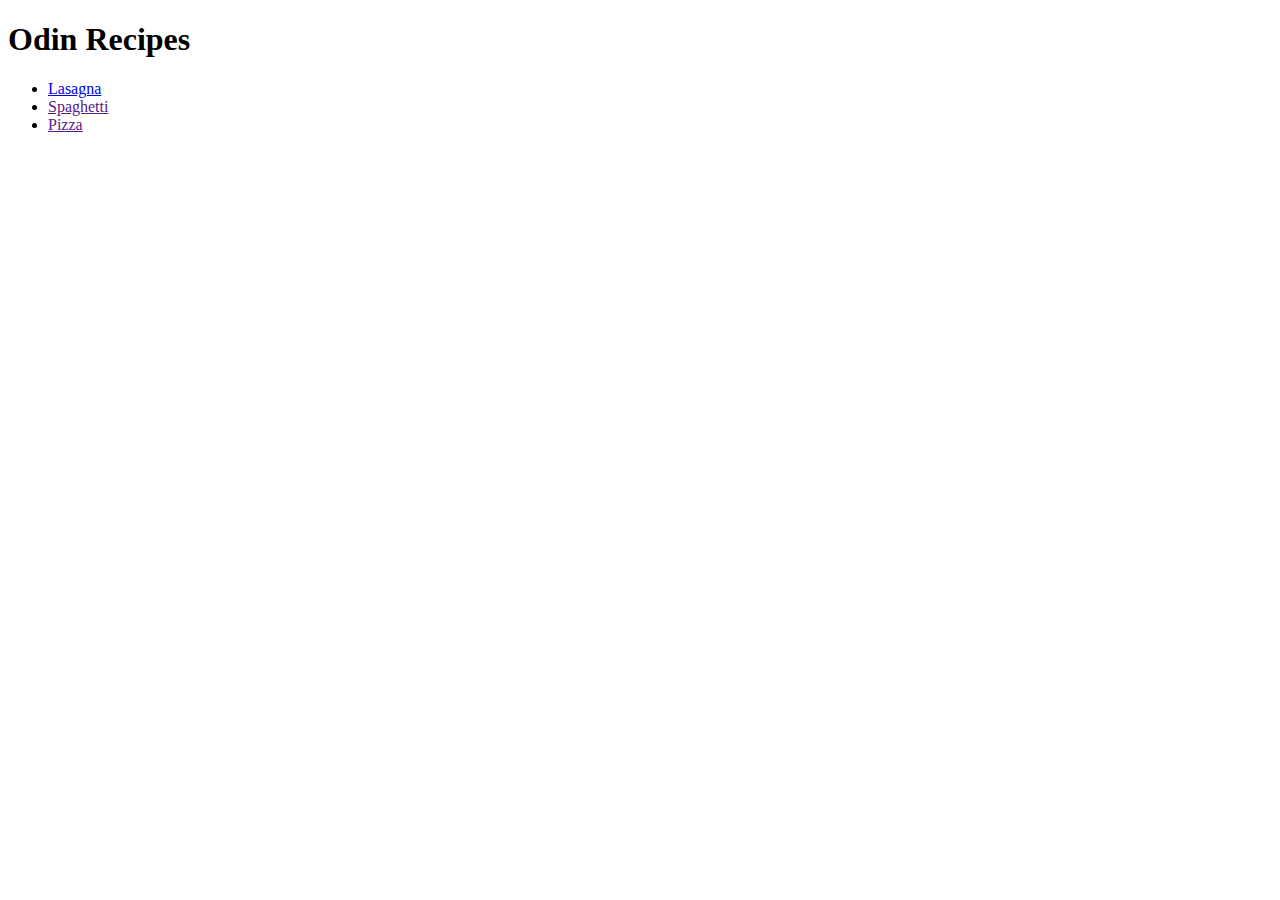
==== index.html @ eead856f "code html file" ====
<!DOCTYPE html>
<html lang="en">

<head>
    <meta charset="UTF-8">
    <meta http-equiv="X-UA-Compatible" content="IE=edge">
    <meta name="viewport" content="width=device-width, initial-scale=1.0">
    <title>ODIN RECIPES</title>
    <link rel="stylesheet" href="style/shared.css">
    <link rel="stylesheet" href="style/homepage.css">
</head>

<body>
    <main id="main" class="container">
        <h1>Odin Recipes</h1>
        <ul id="recipes" class="grid">
            <li><a href="./recipes/lasagna.html">Lasagna</a></li>
            <li><a href="">Spaghetti</a></li>
            <li><a href="">Pizza</a></li>
        </ul>
    </main>
</body>

</html>
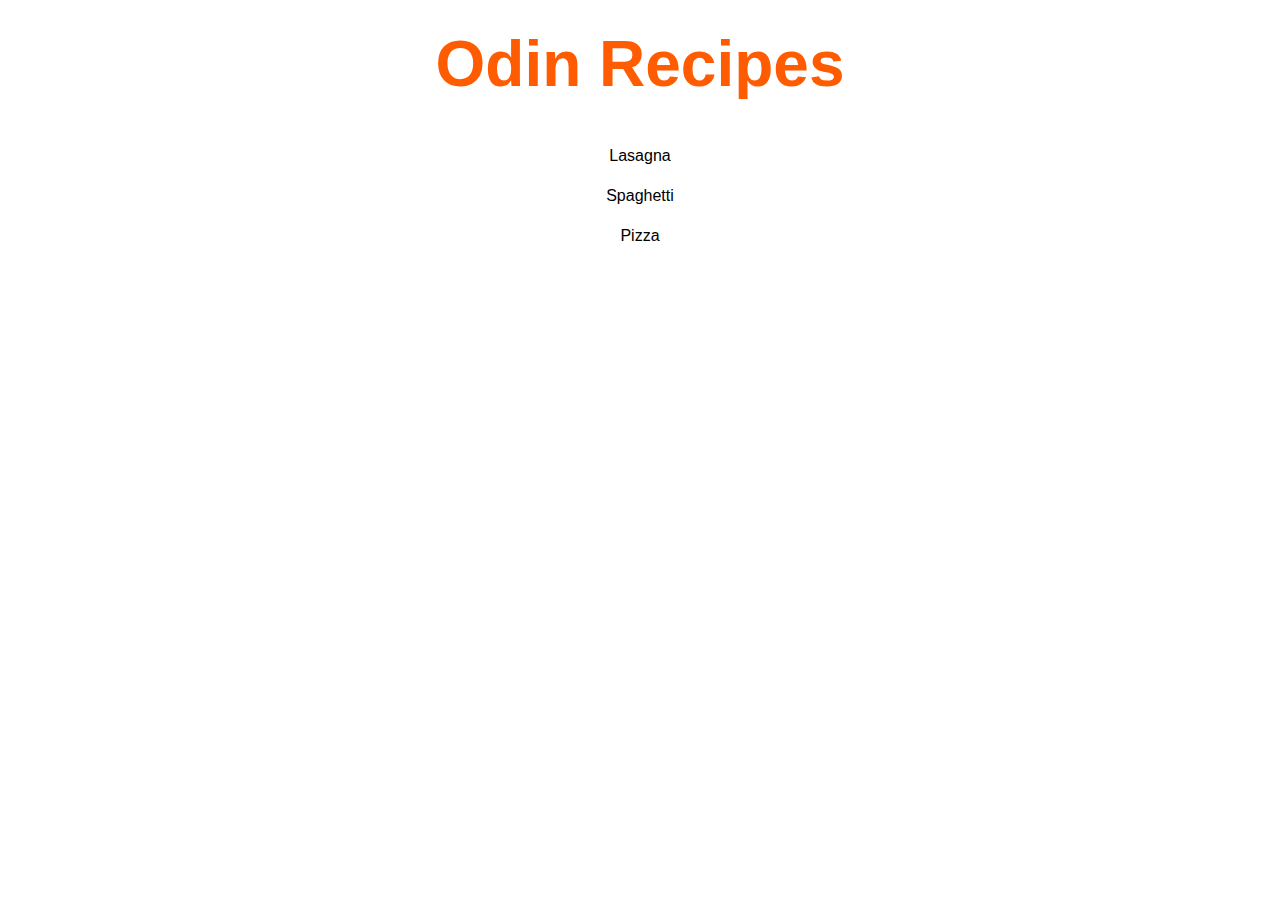
==== commit d3fb4207: "create lasagna html" ====
--- a/index.html
+++ b/index.html
@@ -6,8 +6,8 @@
     <meta http-equiv="X-UA-Compatible" content="IE=edge">
     <meta name="viewport" content="width=device-width, initial-scale=1.0">
     <title>ODIN RECIPES</title>
-    <link rel="stylesheet" href="style/shared.css">
-    <link rel="stylesheet" href="style/homepage.css">
+    <link rel="stylesheet" href="styles/shared.css">
+    <link rel="stylesheet" href="styles/homepage.css">
 </head>
 
 <body>
--- a/styles/shared.css
+++ b/styles/shared.css
@@ -0,0 +1,42 @@
+* {
+  margin: 0;
+  padding: 0;
+  -webkit-box-sizing: border-box;
+          box-sizing: border-box;
+}
+
+body {
+  font-family: 'poppins', sans-serif;
+  line-height: 1.5;
+}
+
+img, picture {
+  max-width: 100%;
+  display: block;
+}
+
+a {
+  text-decoration: none;
+  color: inherit;
+}
+
+ul {
+  list-style: none;
+}
+
+.container {
+  max-width: 992px;
+  padding-inline: 2em;
+  margin-inline: auto;
+}
+
+.grid {
+  display: -ms-grid;
+  display: grid;
+  gap: 1rem;
+}
+
+.text-center {
+  text-align: center;
+}
+/*# sourceMappingURL=shared.css.map */--- a/styles/homepage.css
+++ b/styles/homepage.css
@@ -0,0 +1,37 @@
+#main {
+  text-align: center;
+}
+
+#main h1 {
+  font-size: 4rem;
+  margin-top: 1rem;
+  color: #ff5b00;
+}
+
+#main ul {
+  margin-top: 2rem;
+}
+
+#main ul a {
+  position: relative;
+}
+
+#main ul a::after {
+  background: none repeat scroll 0 0 transparent;
+  bottom: 0;
+  content: "";
+  display: block;
+  height: 2px;
+  left: 50%;
+  position: absolute;
+  background: #ff5b00;
+  -webkit-transition: width 0.3s ease 0s, left 0.3s ease 0s;
+  transition: width 0.3s ease 0s, left 0.3s ease 0s;
+  width: 0;
+}
+
+#main ul a:hover::after {
+  width: 100%;
+  left: 0;
+}
+/*# sourceMappingURL=homepage.css.map */